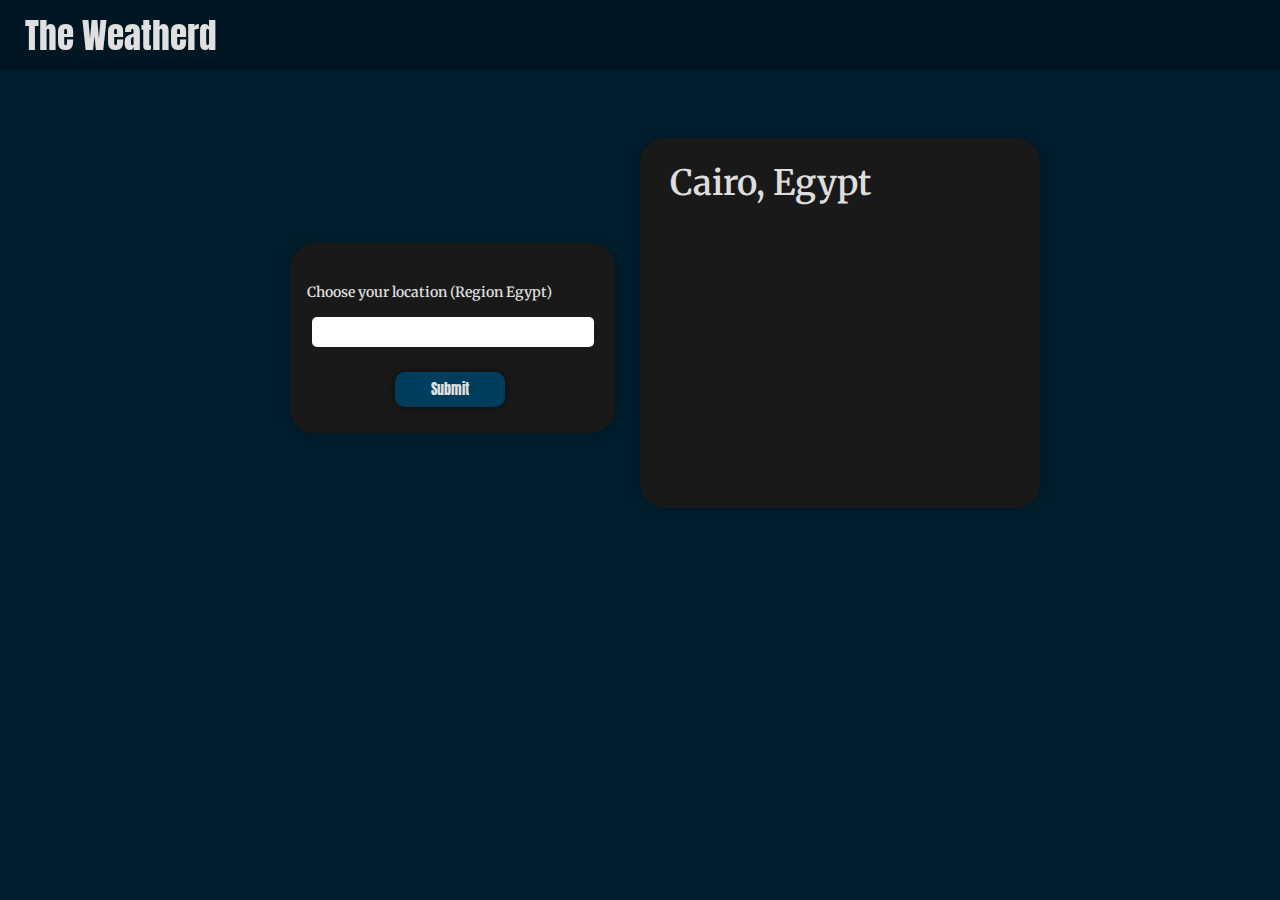
==== index.html @ 2e736b27 "Update and rename weather.html to index.html" ====
<!DOCTYPE html>
<html>

<head>
    <title>Weather Forecast</title>
    <link rel="stylesheet" href="weather.css">
    <link rel="preconnect" href="https://fonts.googleapis.com">
    <link rel="preconnect" href="https://fonts.gstatic.com" crossorigin>
    <link href="https://fonts.googleapis.com/css2?family=Anton&display=swap" rel="stylesheet">
    <link rel="preconnect" href="https://fonts.googleapis.com">
    <link rel="preconnect" href="https://fonts.gstatic.com" crossorigin>
    <link
        href="https://fonts.googleapis.com/css2?family=DM+Sans:ital,opsz,wght@0,9..40,100..1000;1,9..40,100..1000&family=Merriweather:ital,wght@0,300;0,400;0,700;0,900;1,300;1,400;1,700;1,900&display=swap"
        rel="stylesheet">
    <link rel="preconnect" href="https://fonts.googleapis.com">
    <link rel="preconnect" href="https://fonts.gstatic.com" crossorigin>
    <link
        href="https://fonts.googleapis.com/css2?family=Badeen+Display&family=DM+Sans:ital,opsz,wght@0,9..40,100..1000;1,9..40,100..1000&family=Merriweather:ital,wght@0,300;0,400;0,700;0,900;1,300;1,400;1,700;1,900&display=swap"
        rel="stylesheet">
</head>

<body>
    <header>
        <div class="left-section">
            <div class="logo">The Weatherd</div>
        </div>
    </header>

    <main>
        <div class="containers-grid">
            <div class="container1">
                <div class="loc">
                    <label class="label-1" for="location">Choose your location (Region Egypt)</label>
                    <input for="location" class="location-input" list="location" name="prog">
                    <datalist id="location">
                        <option value="Cairo"></option>
                        <option value="Alexandria"></option>
                        <option value="Giza"></option>
                        <option value="Shubra El-Kheima"></option>
                        <option value="Port Said"></option>
                        <option value="Suez"></option>
                        <option value="El Mansura"></option>
                        <option value="Luxor"></option>
                        <option value="Asyut"></option>
                        <option value="Minya"></option>
                        <option value="Beni Suef"></option>
                        <option value="Fayoum"></option>
                        <option value="Ismaïlia"></option>
                        <option value="Zagazig"></option>
                        <option value="Damietta"></option>
                        <option value="El Mahalla El Kubra"></option>
                        <option value="Tanta"></option>
                        <option value="Shebin El Kom"></option>
                        <option value="Assiut"></option>
                        <option value="Sohag"></option>
                        <option value="Qena"></option>
                        <option value="Aswan"></option>
                        <option value="Shibin El-Kom"></option>
                    </datalist>
                </div>
                <button class="butt">Submit</button>
            </div>
            <div class="container2">
                <div class="location">
                    Cairo, Egypt
                </div>
            </div>
        </div>
    </main>
</body>

</html>
---- weather.css ----
body {
    background-color: rgb(0, 29, 44);
    display: flex;
    justify-content: center;
    height: 750px;
}

header {
    background-color: rgba(0, 0, 0, 0.202);
    display: flex;
    flex: 1;
    align-items: center;
    position: fixed;
    top: 0;
    left: 0;
    right: 0;
    height: 70px;
    z-index: 1;
}

.left-section {
    margin-left: 25px;
}

.logo {
    font-family: "anton", sans-serif;
    color: rgb(224, 224, 224);
    font-size: 35px;
    white-space: nowrap;
}

.logo:hover {
    cursor: pointer;
}

.containers-grid {
    display: grid;
    grid-template-columns: 350px 350px;
    grid-template-rows: 1fr;
    height: 500px;
}

.container1 {
    background-color: rgb(25, 25, 25);
    margin-top: 235px;
    border: none;
    border-radius: 25px;
    box-shadow: 0 0 10px rgba(0, 0, 0, 0.2);
    width: 325px;
    height: 190px;
}

.loc {
    margin-top: 40px;
}

.label-1 {
    color: rgb(221, 221, 221);
    font-family: "Merriweather", serif;
    margin-left: 17px;
    margin-top: 25px;
    font-size: 14px;
    font-weight: 600;
    display: block;
}

.label-1:hover {
    cursor: pointer;
}

.location-input {
    width: 270px;
    height: 28px;
    border: none;
    border-radius: 5px;
    margin-top: 16px;
    margin-left: 22px;
    padding-left: 10px;
}

.location-input::placeholder {
    font-family: "Merriweather", serif;
    font-size: 11px;
    padding-left: 3px;
}

.butt {
    margin-top: 25px;
    margin-left: 105px;
    height: 35px;
    width: 110px;
    border: none;
    background-color: rgb(0, 61, 92);
    color: rgb(224, 224, 224);
    font-size: 14px;
    font-family: "anton", sans-serif;
    border-radius: 10px;
    transition: background-color 0.14s, color 0.15s;
    box-shadow: 0 0 10px rgba(0, 0, 0, 0.5);
}

.butt:hover {
    background-color: rgb(255, 255, 255);
    color: rgb(0, 69, 103);
}

.butt:active {
    background-color: rgb(177, 177, 177);
    color: rgb(0, 84, 126);
}

.container2 {
    background-color: rgb(25, 25, 25);
    margin-top: 130px;
    border: none;
    border-radius: 25px;
    box-shadow: 0 0 10px rgba(0, 0, 0, 0.2);
    width: 400px;
}


.location {
    color: rgb(221, 221, 221);
    font-family: "Merriweather", serif;
    font-weight: 600;
    font-size: 35px;
    margin-left: 30px;
    padding-top: 23px;
}
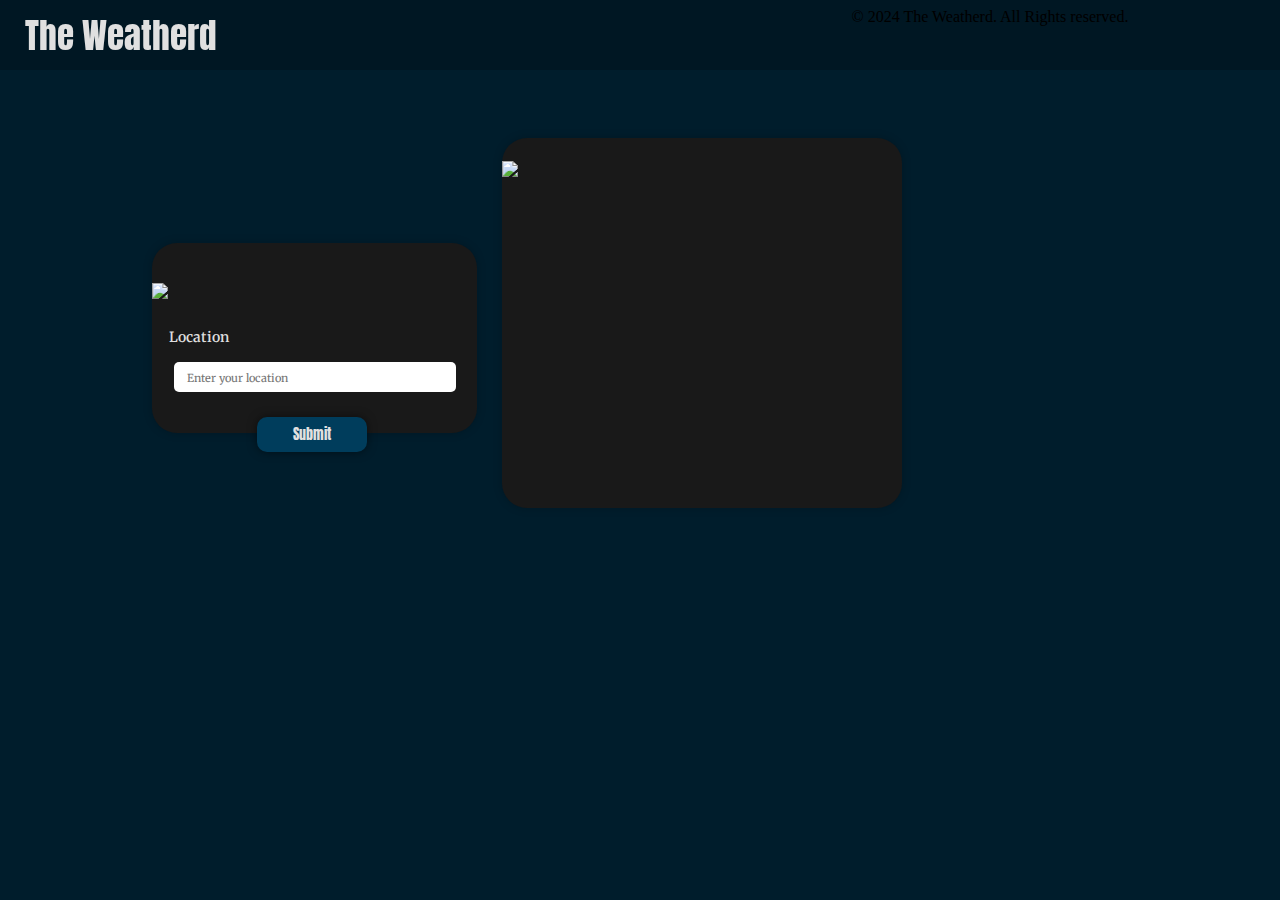
==== commit 65bd1c68: "Update index.html" ====
--- a/index.html
+++ b/index.html
@@ -3,7 +3,7 @@
 
 <head>
     <title>Weather Forecast</title>
-    <link rel="stylesheet" href="weather.css">
+    <link rel="stylesheet" href="style.css">
     <link rel="preconnect" href="https://fonts.googleapis.com">
     <link rel="preconnect" href="https://fonts.gstatic.com" crossorigin>
     <link href="https://fonts.googleapis.com/css2?family=Anton&display=swap" rel="stylesheet">
@@ -30,43 +30,29 @@
         <div class="containers-grid">
             <div class="container1">
                 <div class="loc">
-                    <label class="label-1" for="location">Choose your location (Region Egypt)</label>
-                    <input for="location" class="location-input" list="location" name="prog">
-                    <datalist id="location">
-                        <option value="Cairo"></option>
-                        <option value="Alexandria"></option>
-                        <option value="Giza"></option>
-                        <option value="Shubra El-Kheima"></option>
-                        <option value="Port Said"></option>
-                        <option value="Suez"></option>
-                        <option value="El Mansura"></option>
-                        <option value="Luxor"></option>
-                        <option value="Asyut"></option>
-                        <option value="Minya"></option>
-                        <option value="Beni Suef"></option>
-                        <option value="Fayoum"></option>
-                        <option value="Ismaïlia"></option>
-                        <option value="Zagazig"></option>
-                        <option value="Damietta"></option>
-                        <option value="El Mahalla El Kubra"></option>
-                        <option value="Tanta"></option>
-                        <option value="Shebin El Kom"></option>
-                        <option value="Assiut"></option>
-                        <option value="Sohag"></option>
-                        <option value="Qena"></option>
-                        <option value="Aswan"></option>
-                        <option value="Shibin El-Kom"></option>
-                    </datalist>
+                    <div class="l">
+                        <img src="Icons/location.png" class="location-img">
+                        <label class="label-1" for="location">Location</label>
+                    </div>
+
+                    <input type="text" id="location" class="location-input" placeholder="Enter your location">
+
                 </div>
                 <button class="butt">Submit</button>
             </div>
             <div class="container2">
-                <div class="location">
-                    Cairo, Egypt
-                </div>
+                <div class="location"></div>
+                <img class="weather-image" src="Icons/location.png">
             </div>
         </div>
     </main>
+    <footer>
+        <div class=" copyright">
+            <div class="c"> &#169; 2024 The Weatherd. All Rights reserved.</div>
+        </div>
+    </footer>
+
+    <script src="index.js"></script>
 </body>
 
 </html>
--- a/style.css
+++ b/style.css
@@ -0,0 +1,129 @@
+body {
+    background-color: rgb(0, 29, 44);
+    display: flex;
+    justify-content: center;
+    height: 750px;
+}
+
+header {
+    background-color: rgba(0, 0, 0, 0.202);
+    display: flex;
+    flex: 1;
+    align-items: center;
+    position: fixed;
+    top: 0;
+    left: 0;
+    right: 0;
+    height: 70px;
+    z-index: 1;
+}
+
+.left-section {
+    margin-left: 25px;
+}
+
+.logo {
+    font-family: "anton", sans-serif;
+    color: rgb(224, 224, 224);
+    font-size: 35px;
+    white-space: nowrap;
+}
+
+.logo:hover {
+    cursor: pointer;
+}
+
+.containers-grid {
+    display: grid;
+    grid-template-columns: 350px 350px;
+    grid-template-rows: 1fr;
+    height: 500px;
+}
+
+.container1 {
+    background-color: rgb(25, 25, 25);
+    margin-top: 235px;
+    border: none;
+    border-radius: 25px;
+    box-shadow: 0 0 10px rgba(0, 0, 0, 0.2);
+    width: 325px;
+    height: 190px;
+}
+
+.loc {
+    margin-top: 40px;
+}
+
+.label-1 {
+    color: rgb(221, 221, 221);
+    font-family: "Merriweather", serif;
+    margin-left: 17px;
+    margin-top: 25px;
+    font-size: 14px;
+    font-weight: 600;
+    display: block;
+}
+
+.label-1:hover {
+    cursor: pointer;
+}
+
+.location-input {
+    width: 270px;
+    height: 28px;
+    border: none;
+    border-radius: 5px;
+    margin-top: 16px;
+    margin-left: 22px;
+    padding-left: 10px;
+}
+
+.location-input::placeholder {
+    font-family: "Merriweather", serif;
+    font-size: 11px;
+    padding-left: 3px;
+}
+
+.butt {
+    margin-top: 25px;
+    margin-left: 105px;
+    height: 35px;
+    width: 110px;
+    border: none;
+    background-color: rgb(0, 61, 92);
+    color: rgb(224, 224, 224);
+    font-size: 14px;
+    font-family: "anton", sans-serif;
+    border-radius: 10px;
+    transition: background-color 0.14s, color 0.15s;
+    box-shadow: 0 0 10px rgba(0, 0, 0, 0.5);
+}
+
+.butt:hover {
+    background-color: rgb(255, 255, 255);
+    color: rgb(0, 69, 103);
+}
+
+.butt:active {
+    background-color: rgb(177, 177, 177);
+    color: rgb(0, 84, 126);
+}
+
+.container2 {
+    background-color: rgb(25, 25, 25);
+    margin-top: 130px;
+    border: none;
+    border-radius: 25px;
+    box-shadow: 0 0 10px rgba(0, 0, 0, 0.2);
+    width: 400px;
+}
+
+
+.location {
+    color: rgb(221, 221, 221);
+    font-family: "Merriweather", serif;
+    font-weight: 600;
+    font-size: 35px;
+    margin-left: 30px;
+    padding-top: 23px;
+}
